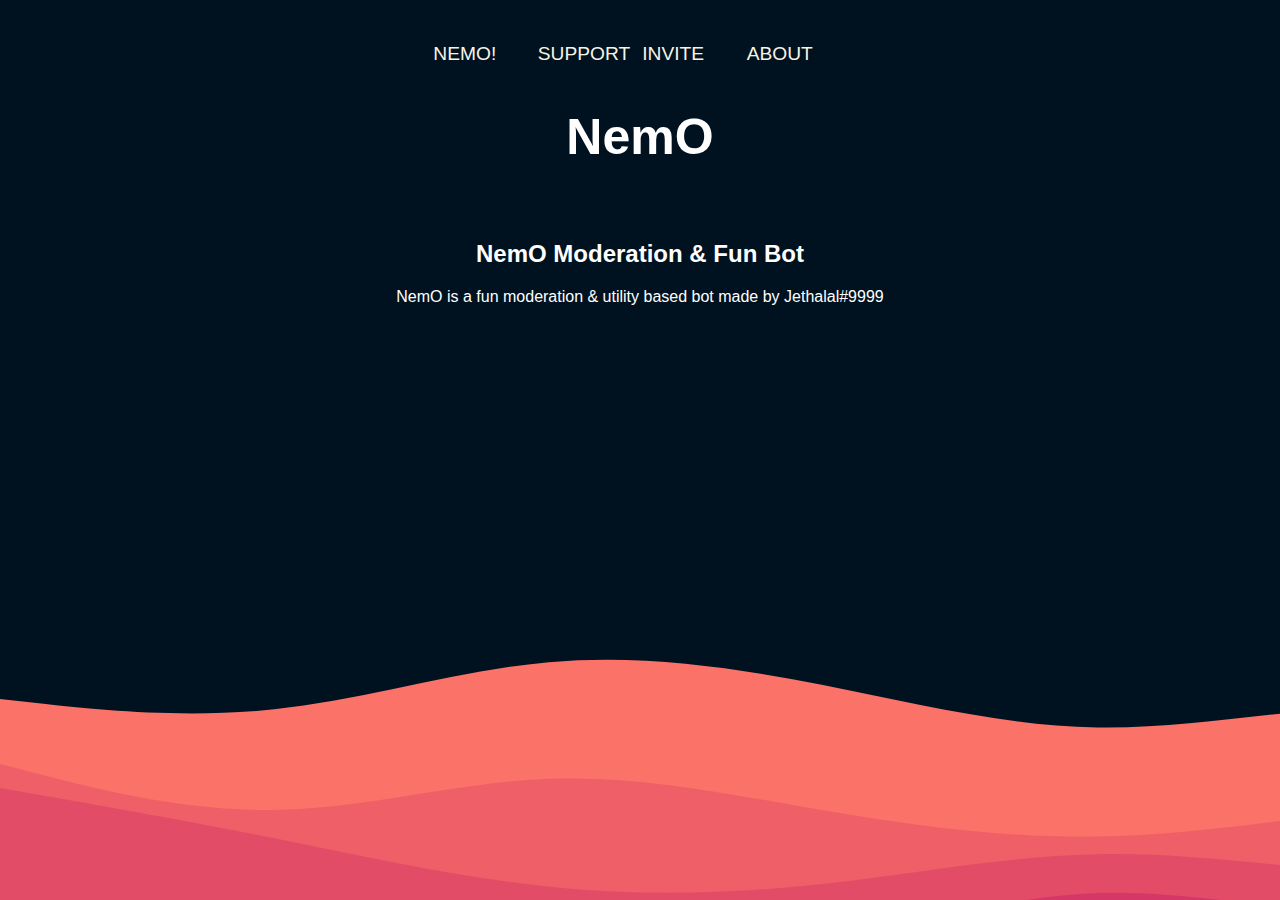
==== about.html @ 0730f5ff "Add files via upload" ====
<!DOCTYPE html>
<html>
    <head>
        <meta charset="utf-8">
        <meta http-equiv="X-UA-Compatible" content="IE=edge">
        <title>About NemO</title>
        <link rel="shortcut icon" href="assets/logo.png" type="image/x-icon" />
        <meta name="description" content="About NemO">
        <meta name="theme-color" content="#FF0000">
        <meta name="viewport" content="width=device-width, initial-scale=1">
        <meta name="twitter:image" content="assets/logo.png">
        <link rel="stylesheet" href="about.css">
    </head>
    <body>
        <div>
        <nav class="navMenu">
        <a href="index.html">NemO!</a>
        <a href="https://discord.gg/EjPgKhbVRX">Support</a>
        <a href="https://discord.com/oauth2/authorize?client_id=818731660009930754&scope=bot&permissions=858793150">Invite</a>
        <a href="about.html">About</a>
    </nav>
    </div>
        <div class="main">
            <p>ㅤ</p>
            <p> ㅤ</p>
            <h1>NemO</h1>
            <p>ㅤ</p>
            <h2>NemO Moderation & Fun Bot</h2>
            <p>NemO is a fun moderation & utility based bot made by Jethalal#9999</p>

        </div>
        <script src="" async defer></script>
    </body>
</html>
---- about.css ----
body {
    background-image: url("assets/background.svg");
    font-family: 'Trebuchet MS', 'Lucida Sans Unicode', 'Lucida Grande', 'Lucida Sans', Arial, sans-serif;
}
.main {
    color: white;
    text-align: center;
}
.main h1 {
    font-size: 50px;
}
.main p {
    text-align: center;
    font-family: -apple-system, BlinkMacSystemFont, 'Segoe UI', Roboto, Oxygen, Ubuntu, Cantarell, 'Open Sans', 'Helvetica Neue', sans-serif;
}
.maintext {
    color: white;
    font-size: 75px;
}
.navMenu {
  position: absolute;
  top: 6%;
  left: 50%;
  -webkit-transform: translate(-50%, -50%);
  transform: translate(-50%, -50%);
}

.navMenu a {
  color: #f6f4e6;
  text-decoration: none;
  font-size: 1.2em;
  text-transform: uppercase;
  font-weight: 500;
  display: inline-block;
  width: 100px;
  -webkit-transition: all 0.2s ease-in-out;
  transition: all 0.2s ease-in-out;
}

.navMenu a:hover {
  color: red;
}
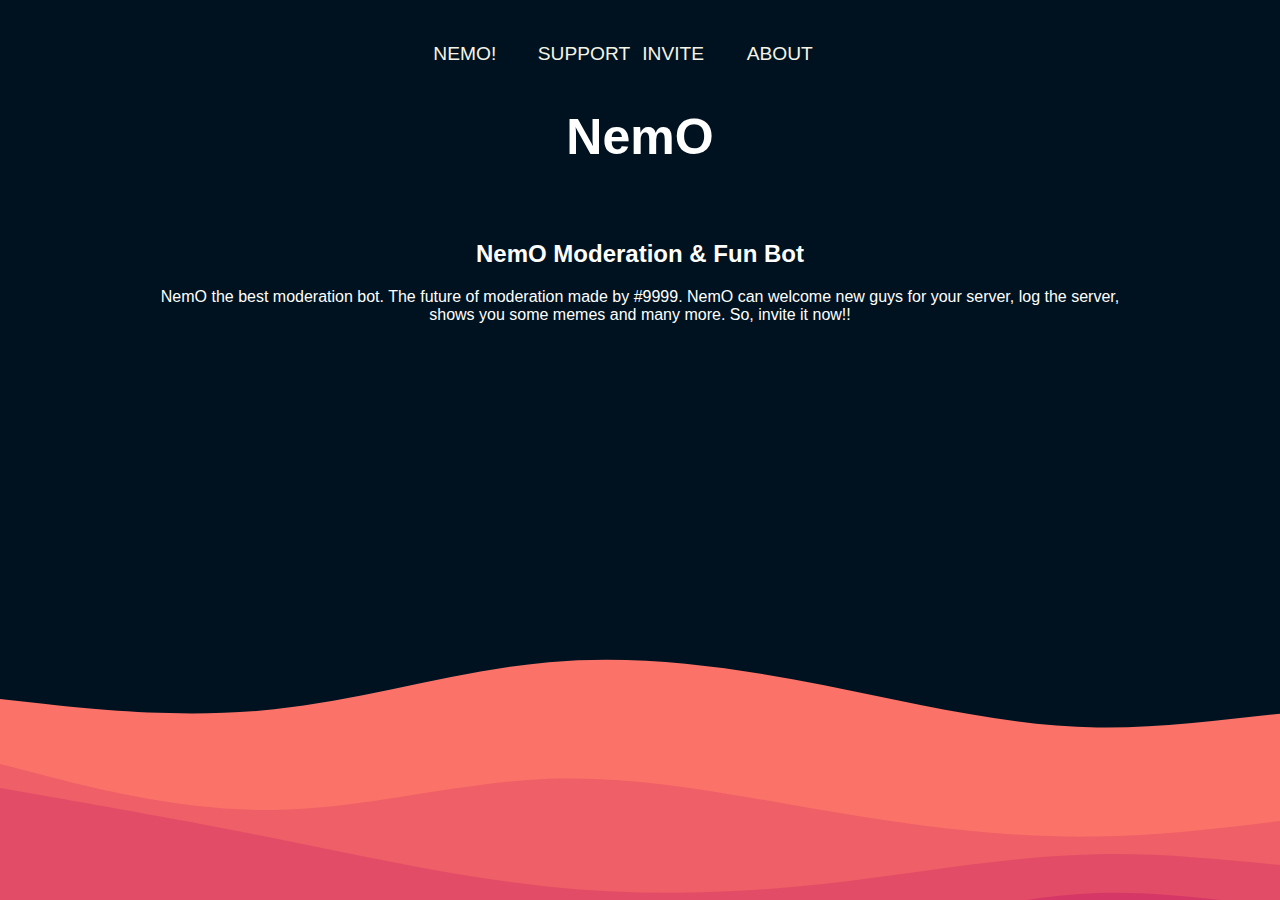
==== commit 80d0fd79: "Add files via upload" ====
--- a/about.html
+++ b/about.html
@@ -26,7 +26,7 @@
             <h1>NemO</h1>
             <p>ㅤ</p>
             <h2>NemO Moderation & Fun Bot</h2>
-            <p>NemO is a fun moderation & utility based bot made by Jethalal#9999</p>
+            <p>NemO the best moderation bot. The future of moderation made by <Jethalal>#9999. NemO can welcome new guys for your server, log the server,<br> shows you some memes and many more. So, invite it now!!</p>
 
         </div>
         <script src="" async defer></script>
